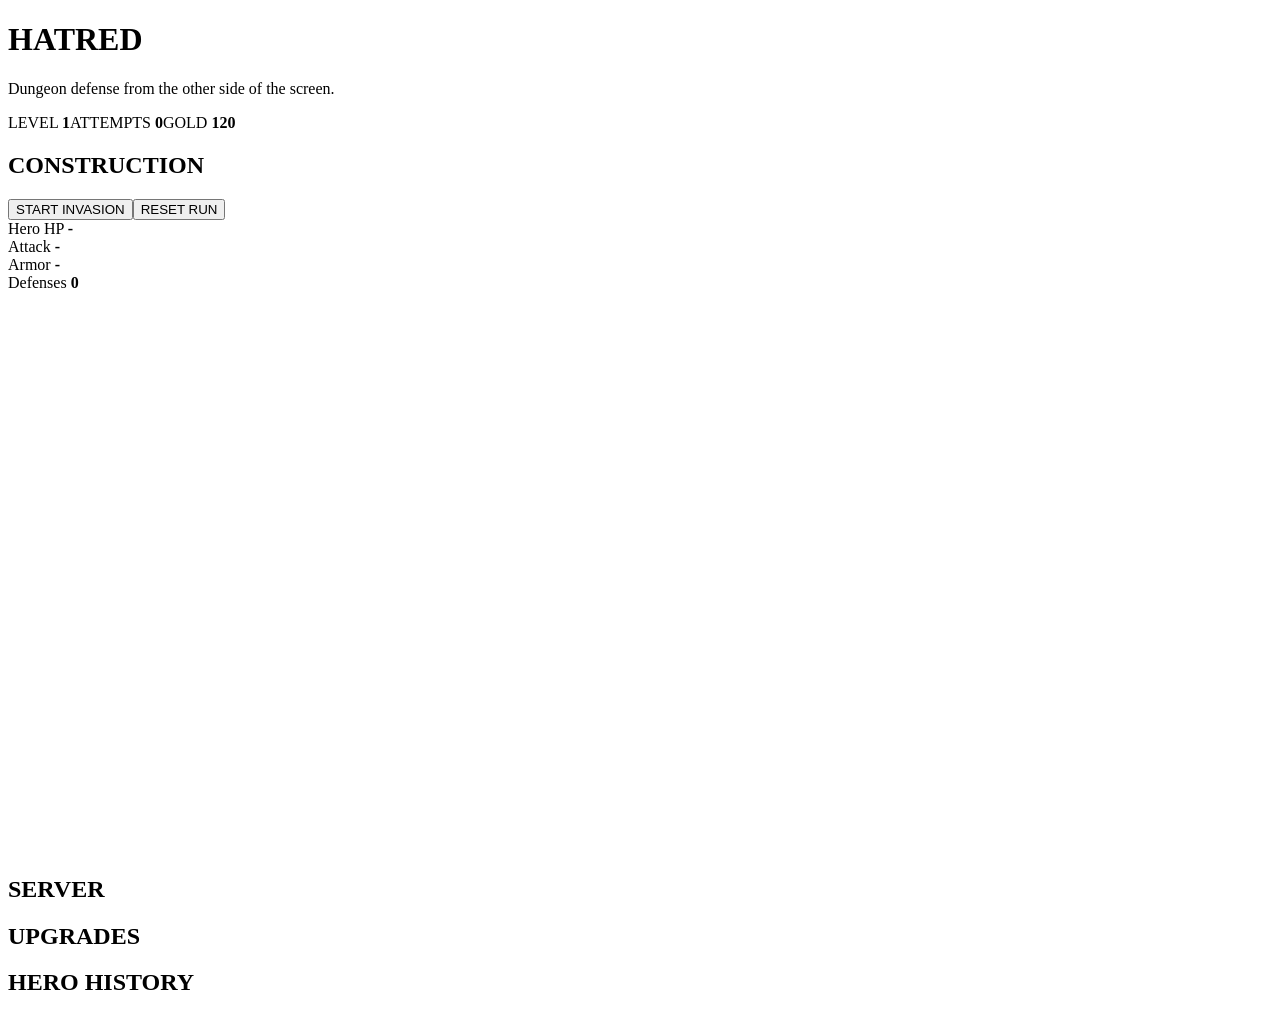
==== index.html @ 72993564 "Build HATRED prototype interface" ====
<!doctype html>
<html lang="en">
<head>
<meta charset="utf-8">
<meta name="viewport" content="width=device-width,initial-scale=1">
<title>HATRED</title>
<link rel="stylesheet" href="style.css">
</head>
<body>
<main id="app">
<header>
  <div><h1>HATRED</h1><p>Dungeon defense from the other side of the screen.</p></div>
  <div class="status"><span>LEVEL <b id="level">1</b></span><span>ATTEMPTS <b id="attempts">0</b></span><span>GOLD <b id="gold">120</b></span></div>
</header>
<div class="layout">
<aside class="panel"><h2>CONSTRUCTION</h2><p id="objective"></p><div id="tools"></div><button id="start">START INVASION</button><button id="reset">RESET RUN</button><div class="stats"><div>Hero HP <b id="heroHp">-</b></div><div>Attack <b id="heroAtk">-</b></div><div>Armor <b id="heroArmor">-</b></div><div>Defenses <b id="defenseCount">0</b></div></div></aside>
<section><canvas id="board" width="800" height="560"></canvas><div id="combatLog" class="log"></div></section>
<aside class="panel"><h2>SERVER</h2><div id="aiSpeech" class="speech"></div><h2>UPGRADES</h2><div id="upgrades"></div><h2>HERO HISTORY</h2><div id="history"></div></aside>
</div>
</main><script src="game.js"></script>
</body></html>
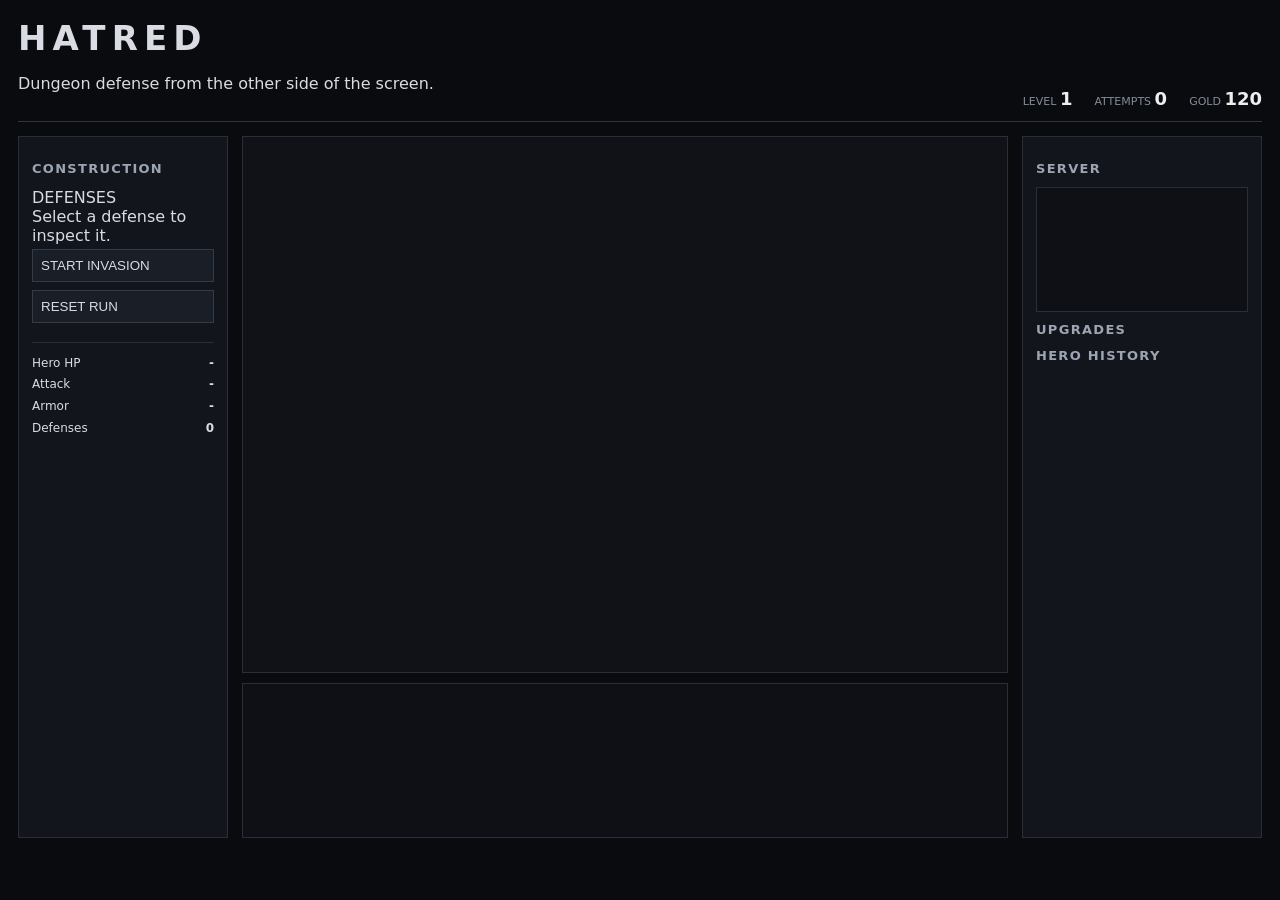
==== commit bcded8f8: "Improve construction UI structure" ====
--- a/index.html
+++ b/index.html
@@ -13,7 +13,7 @@
   <div class="status"><span>LEVEL <b id="level">1</b></span><span>ATTEMPTS <b id="attempts">0</b></span><span>GOLD <b id="gold">120</b></span></div>
 </header>
 <div class="layout">
-<aside class="panel"><h2>CONSTRUCTION</h2><p id="objective"></p><div id="tools"></div><button id="start">START INVASION</button><button id="reset">RESET RUN</button><div class="stats"><div>Hero HP <b id="heroHp">-</b></div><div>Attack <b id="heroAtk">-</b></div><div>Armor <b id="heroArmor">-</b></div><div>Defenses <b id="defenseCount">0</b></div></div></aside>
+<aside class="panel"><h2>CONSTRUCTION</h2><p id="objective"></p><div class="section-title">DEFENSES</div><div id="tools"></div><div id="selection" class="selection">Select a defense to inspect it.</div><button id="start">START INVASION</button><button id="reset">RESET RUN</button><div class="stats"><div>Hero HP <b id="heroHp">-</b></div><div>Attack <b id="heroAtk">-</b></div><div>Armor <b id="heroArmor">-</b></div><div>Defenses <b id="defenseCount">0</b></div></div></aside>
 <section><canvas id="board" width="800" height="560"></canvas><div id="combatLog" class="log"></div></section>
 <aside class="panel"><h2>SERVER</h2><div id="aiSpeech" class="speech"></div><h2>UPGRADES</h2><div id="upgrades"></div><h2>HERO HISTORY</h2><div id="history"></div></aside>
 </div>
--- a/style.css
+++ b/style.css
@@ -0,0 +1 @@
+*{box-sizing:border-box}body{margin:0;background:#090b0f;color:#d9dce2;font-family:system-ui,sans-serif}#app{max-width:1450px;margin:auto;padding:18px}header{display:flex;justify-content:space-between;align-items:end;border-bottom:1px solid #30343d;padding-bottom:12px}h1{margin:0;letter-spacing:.18em;font-size:34px}h2{font-size:13px;letter-spacing:.1em;color:#9da4b2}.status{display:flex;gap:22px;font-size:11px;color:#858c99}.status b{color:#eee;font-size:18px}.layout{display:grid;grid-template-columns:210px minmax(500px,1fr) 240px;gap:14px;margin-top:14px}.panel{background:#12151b;border:1px solid #292e38;padding:13px;min-height:560px}.panel p{font-size:12px;line-height:1.45;color:#9da4b2}button,.tool{width:100%;margin:4px 0;padding:8px;background:#1a1e26;color:#d8dbe2;border:1px solid #343a46;cursor:pointer;text-align:left}.tool.selected{border-color:#9da4b2;background:#242a34}button:hover,.tool:hover{background:#242a33}button:disabled{opacity:.35;cursor:default}canvas{display:block;width:100%;height:auto;background:#101218;border:1px solid #292e38;image-rendering:pixelated}.log{height:155px;overflow:auto;margin-top:10px;padding:10px;background:#0e1015;border:1px solid #292e38;font:12px/1.5 monospace}.log div{margin-bottom:3px}.speech{min-height:125px;padding:12px;background:#0e1015;border:1px solid #292e38;font-size:13px;line-height:1.45}.upgrade{padding:8px 0;border-bottom:1px solid #252a33;font-size:12px}.upgrade button{font-size:11px;padding:6px}.stats{margin-top:15px;border-top:1px solid #292e38;padding-top:10px;font-size:12px;line-height:1.8}.stats b{float:right}.layout section{min-width:0}@media(max-width:1000px){.layout{grid-template-columns:1fr}.panel{min-height:auto}}
